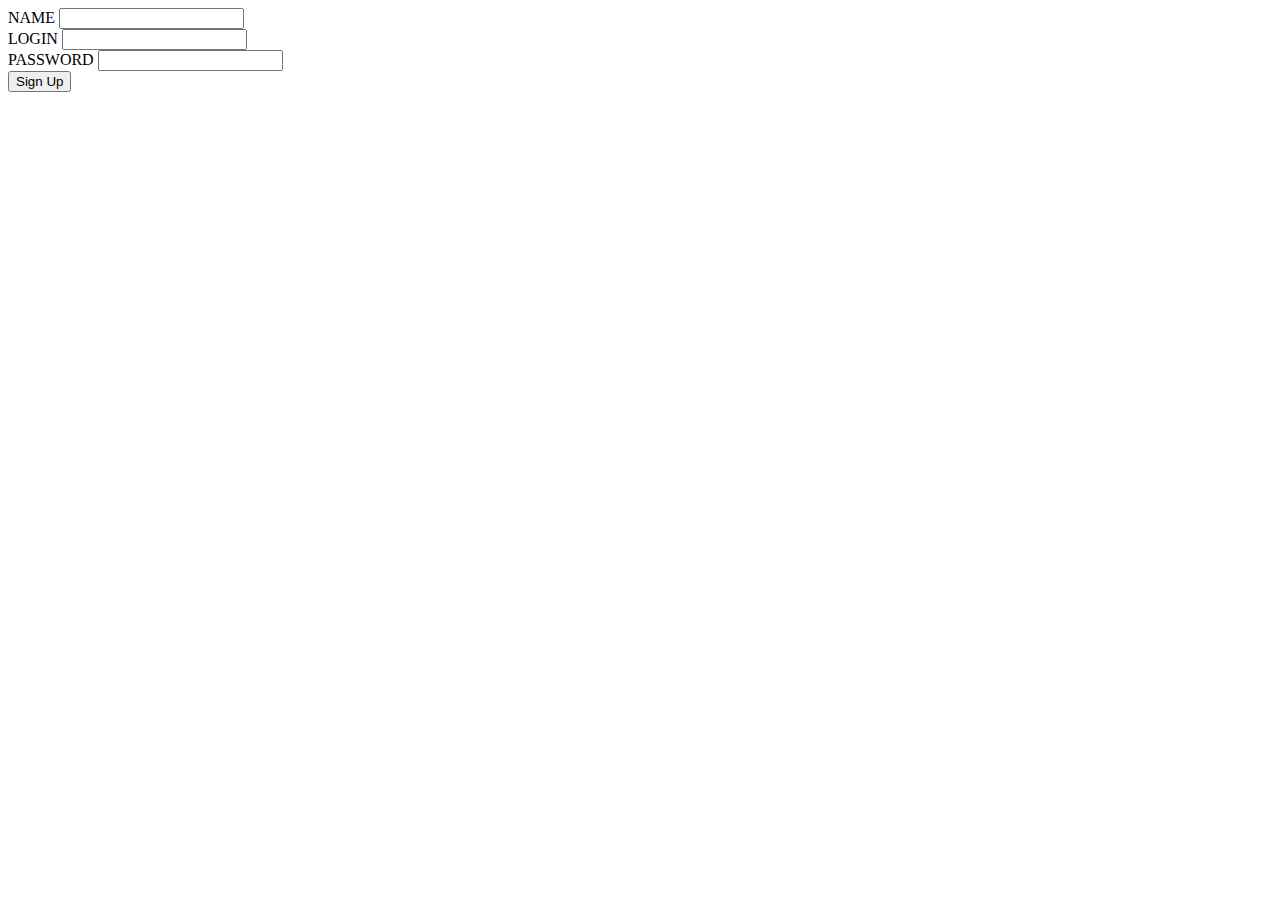
==== localStorage/index.html @ 7d002396 "add validation , form registration" ====
<!DOCTYPE html>
<html lang="en">
  <head>
    <meta charset="UTF-8" />
    <meta name="viewport" content="width=device-width, initial-scale=1.0" />
    <title>Document</title>
  </head>
  <body>
    <form class="registration" id="js-form">
      <div>
        <label for="name">NAME</label>
        <input type="text" id="name" name="name" />
      </div>

      <div>
        <label for="login">LOGIN</label>
        <input type="text" id="login" name="login" />
      </div>

      <div>
        <label for="password">PASSWORD</label>
        <input type="password" id="password" name="password" />
      </div>

      <button type="submit" id="btn">Sign Up</button>
    </form>

    <template>
      <form class="feedback-form js-feedback-form">
        <div class="five columns">
          <div>
            <label for="exampleNameInput">Your Name</label>
            <input
              name="userName"
              class="u-full-width"
              type="text"
              placeholder="User name"
              id="exampleNameInput"
            />
          </div>

          <div>
            <label for="exampleEmailInput">Your Email</label>
            <input
              name="userEmail"
              class="u-full-width"
              type="text"
              placeholder="User email"
              id="exampleEmailInput"
            />
          </div>

          <div>
            <label for="exampleAdressInput">Your Address</label>
            <input
              name="userAddress"
              class="u-full-width"
              type="text"
              placeholder="User address"
              id="exampleAddressInput"
            />
          </div>

          <div>
            <label for="exampleMessage">Message</label>
            <textarea
              name="message"
              class="u-full-width"
              placeholder="Hi Dave …"
              id="exampleMessage"
              cols="30"
              rows="10"
            ></textarea>
          </div>
        </div>
        <input class="button-primary" type="submit" value="Submit" />
      </form>
    </template>

    <script src="../localStorage/index.js" type="module"></script>
  </body>
</html>
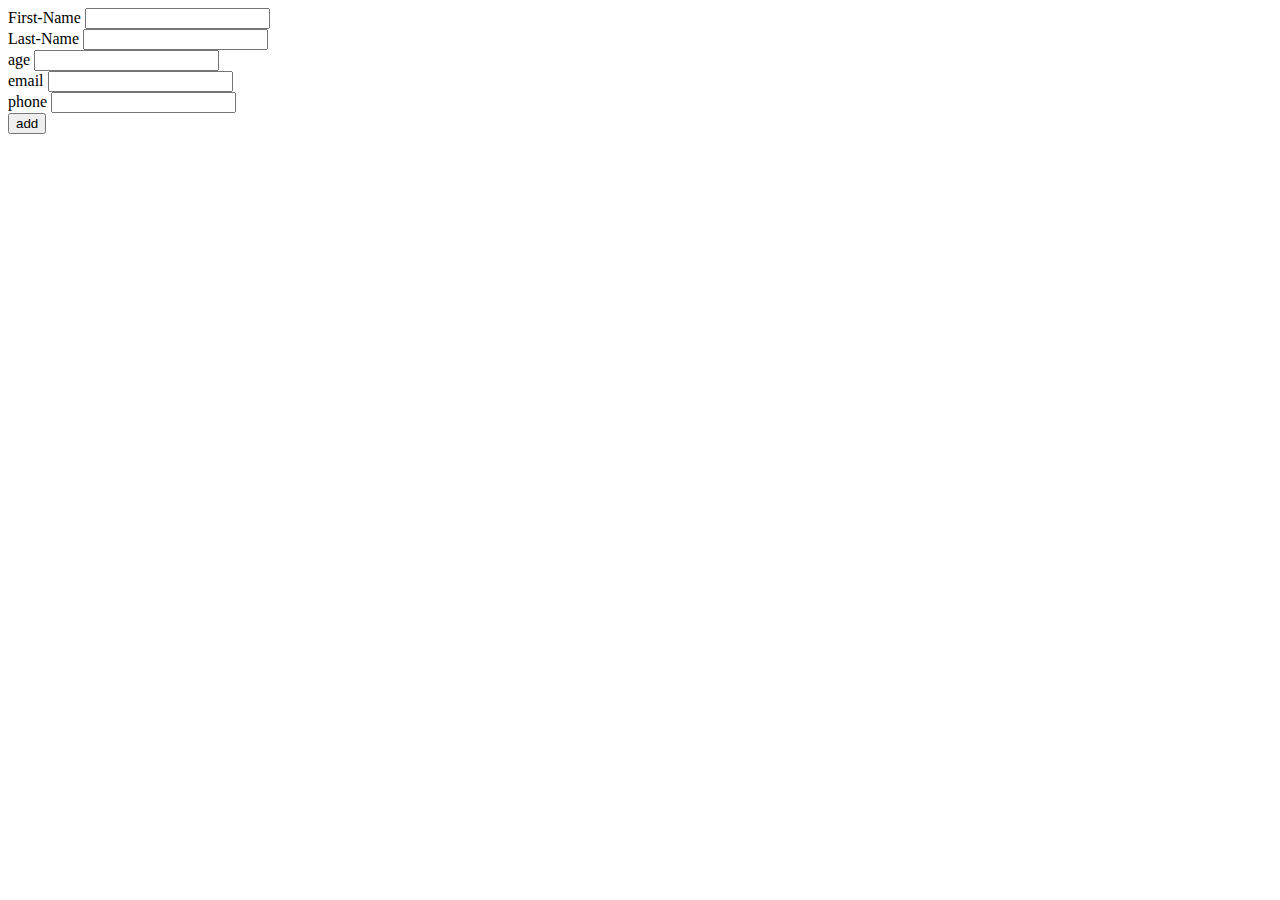
==== commit d03613ba: "create new product , create new employee" ====
--- a/localStorage/index.html
+++ b/localStorage/index.html
@@ -6,24 +6,26 @@
     <title>Document</title>
   </head>
   <body>
-    <form class="registration" id="js-form">
-      <div>
-        <label for="name">NAME</label>
-        <input type="text" id="name" name="name" />
-      </div>
+    <template>
+      <form class="registration" id="js-form">
+        <div>
+          <label for="name">NAME</label>
+          <input type="text" id="name" name="name" />
+        </div>
 
-      <div>
-        <label for="login">LOGIN</label>
-        <input type="text" id="login" name="login" />
-      </div>
+        <div>
+          <label for="login">LOGIN</label>
+          <input type="text" id="login" name="login" />
+        </div>
 
-      <div>
-        <label for="password">PASSWORD</label>
-        <input type="password" id="password" name="password" />
-      </div>
+        <div>
+          <label for="password">PASSWORD</label>
+          <input type="password" id="password" name="password" />
+        </div>
 
-      <button type="submit" id="btn">Sign Up</button>
-    </form>
+        <button type="submit" id="btn">Sign Up</button>
+      </form>
+    </template>
 
     <template>
       <form class="feedback-form js-feedback-form">
@@ -77,6 +79,66 @@
       </form>
     </template>
 
+    <template>
+      <form class="product" id="product">
+        <div>
+          <label for="picture">Image</label>
+          <input type="file" id="picture" name="picture" />
+        </div>
+
+        <div>
+          <label for="title">Title</label>
+          <input type="text" id="title" name="title" />
+        </div>
+
+        <div>
+          <label for="description">Description</label>
+          <input type="text" id="description" name="description" />
+        </div>
+
+        <div>
+          <label for="price">Price</label>
+          <input type="number" id="price" name="price" />
+        </div>
+
+        <div>
+          <label for="quantity">Quantity</label>
+          <input type="number" id="quantity" name="quantity" />
+        </div>
+
+        <button type="submit">Create</button>
+      </form>
+    </template>
+
+    <form class="employee" id="employee">
+      <div>
+        <label for="firstName">First-Name</label>
+        <input type="text" id="firstName" name="firstName" />
+      </div>
+
+      <div>
+        <label for="lastName">Last-Name</label>
+        <input type="text" id="lastName" name="lastName" />
+      </div>
+
+      <div>
+        <label for="age">age</label>
+        <input type="number" id="age" name="age" />
+      </div>
+
+      <div>
+        <label for="email">email</label>
+        <input type="email" id="email" name="email" />
+      </div>
+
+      <div>
+        <label for="phone">phone</label>
+        <input type="number" id="phone" name="phone" />
+      </div>
+
+      <button type="submit">add</button>
+    </form>
+
     <script src="../localStorage/index.js" type="module"></script>
   </body>
 </html>
